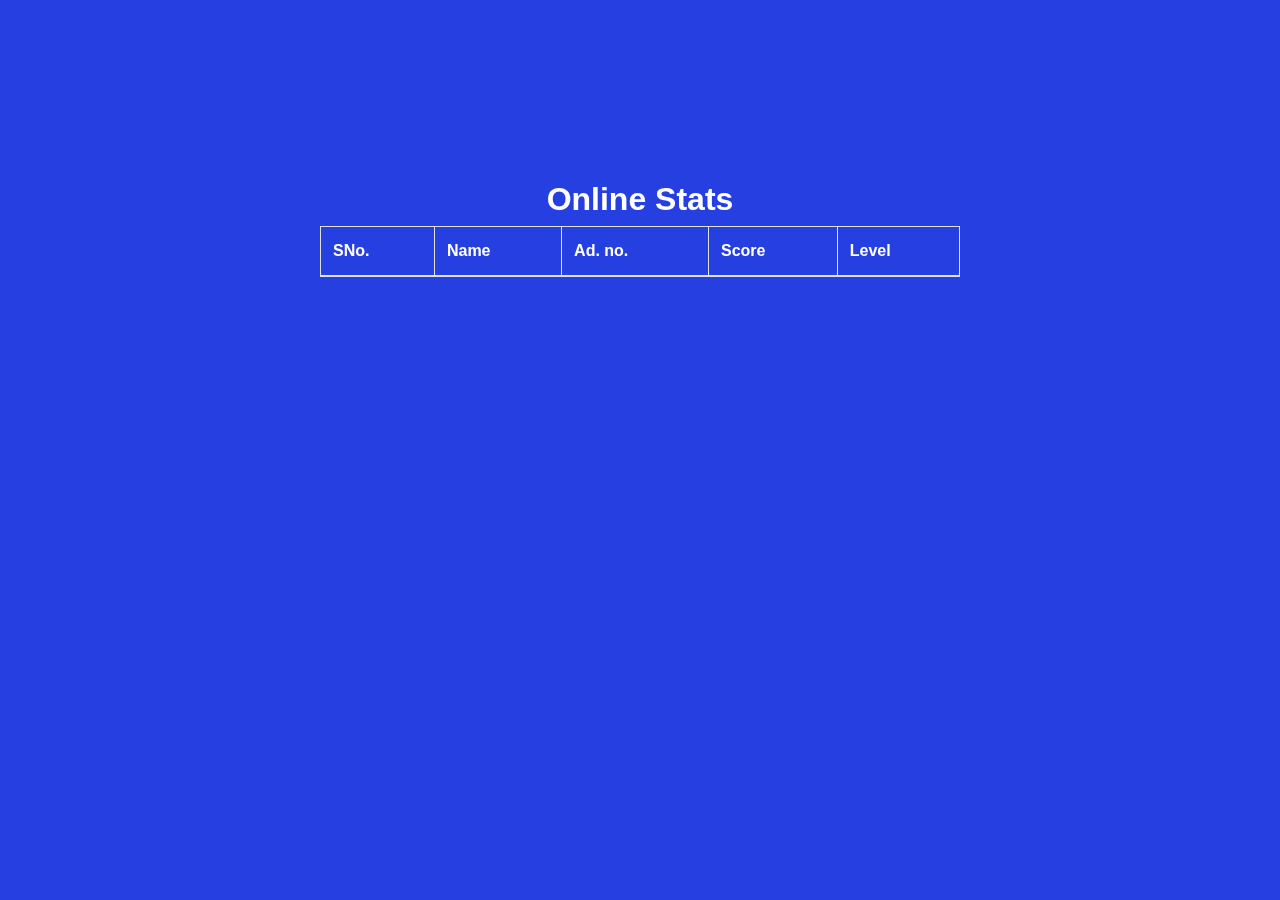
==== files/home_page.html @ 147b2a69 "added files for backoffice" ====
<!doctype html>
<html lang="en">
  <head>
    <!-- Required meta tags -->
    <meta charset="utf-8">
    <meta name="viewport" content="width=device-width, initial-scale=1, shrink-to-fit=no">

    <!-- Bootstrap CSS -->
    <link rel="stylesheet" href="https://stackpath.bootstrapcdn.com/bootstrap/4.3.1/css/bootstrap.min.css" integrity="sha384-ggOyR0iXCbMQv3Xipma34MD+dH/1fQ784/j6cY/iJTQUOhcWr7x9JvoRxT2MZw1T" crossorigin="anonymous">

    <!-- custom css -->
    <link rel="stylesheet" type="text/css" href="css/loot3.css">

    <!-- font awesome icons cdn -->
    <link rel="stylesheet" href="https://use.fontawesome.com/releases/v5.7.2/css/all.css" integrity="sha384-fnmOCqbTlWIlj8LyTjo7mOUStjsKC4pOpQbqyi7RrhN7udi9RwhKkMHpvLbHG9Sr" crossorigin="anonymous">

    <title>Loot Dashboard</title>
  </head>
  <body onload="tableInfoOne()">

    <div id="sidebar">
      <div class="toggle-button" onclick="toggleSidebar()">
        <span class="icon"><i class="fa fa-bars"></i></span>
      </div>

      <ul id="sidebar-options">
        <li><a href="#">Online</a></li>
        <li><a href="file:///home/prashant-bajaj/ncs/loot%20dashboard/loot2.html">Users</a></li>
        <li><a href="file:///home/prashant-bajaj/ncs/loot%20dashboard/mission.html">Add mission</a></li>
        <li><a href="file:///home/prashant-bajaj/ncs/loot%20dashboard/loot1.html">Missions</a></li>
        <li><a href="file:///home/prashant-bajaj/ncs/loot%20dashboard/leaderboard.html">Leaderboard</a></li>
      </ul>
    </div> 

    <div id="main-table" class="table-responsive">

      <h2 class="text-center" id="main-head">Online Stats</h2>
      <table class="table table-bordered">
        <thead>
          <tr>
            <th>SNo.</th>
            <th>Name</th>
            <th>Ad. no.</th>
            <th>Score</th>
            <th>Level</th>
          </tr>
        </thead>
        <tbody id="reque"></tbody>
      </table>
    </div>

    <!-- Optional JavaScript -->
    <!-- jQuery first, then Popper.js, then Bootstrap JS -->
    <script src="https://code.jquery.com/jquery-3.3.1.slim.min.js" integrity="sha384-q8i/X+965DzO0rT7abK41JStQIAqVgRVzpbzo5smXKp4YfRvH+8abtTE1Pi6jizo" crossorigin="anonymous"></script>
    <script src="https://cdnjs.cloudflare.com/ajax/libs/popper.js/1.14.7/umd/popper.min.js" integrity="sha384-UO2eT0CpHqdSJQ6hJty5KVphtPhzWj9WO1clHTMGa3JDZwrnQq4sF86dIHNDz0W1" crossorigin="anonymous"></script>
    <script src="https://stackpath.bootstrapcdn.com/bootstrap/4.3.1/js/bootstrap.min.js" integrity="sha384-JjSmVgyd0p3pXB1rRibZUAYoIIy6OrQ6VrjIEaFf/nJGzIxFDsf4x0xIM+B07jRM" crossorigin="anonymous"></script>

    <!-- custom js -->
    <script type="text/javascript" src="js/main3.js"></script>
  </body>
</html>
---- files/css/loot3.css ----
body{
  background-color: #253FE1;
}

.icon {
  font-size: 2em;
  cursor: pointer;
  color: white;
}

#sidebar {
  width: 250px;
  position: fixed;
  height: 100vh;
  left: -250px;
  transition: all 700ms linear;
  background-color: #fff;
  z-index: 2;
}

#sidebar.active {
  left: 0px;
}

.toggle-button {
  position: absolute;
  left: 280px;
  top: 20px;
  z-index: 2;
}

#sidebar-options {
  list-style: none;
}

#sidebar-options a {
  text-decoration: none;
  font-size: 1.3em;
  color: #253FE1;
}

#sidebar-options li {
  margin: 5vh 0;
}

#main-table {
  width: 50vw;
  position: fixed;
  top: 20%;
  left: 25%;
  z-index: 1;
}

#main-table table {
  color: #fff;
}

#main-head{
  color: white;
  font-weight: bold;
}
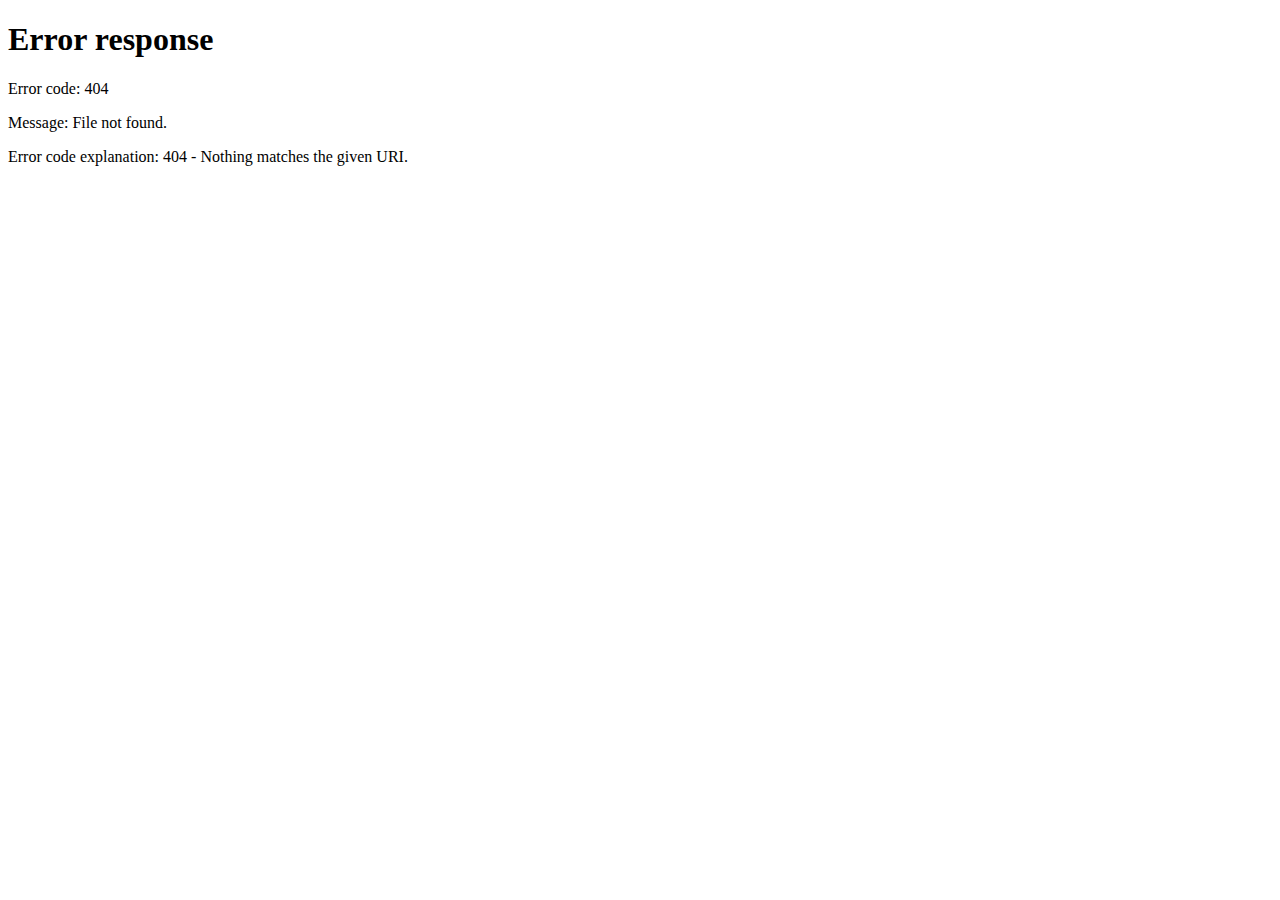
==== commit 32062953: "final commit with all the changes" ====
--- a/files/home_page.html
+++ b/files/home_page.html
@@ -14,9 +14,13 @@
     <!-- font awesome icons cdn -->
     <link rel="stylesheet" href="https://use.fontawesome.com/releases/v5.7.2/css/all.css" integrity="sha384-fnmOCqbTlWIlj8LyTjo7mOUStjsKC4pOpQbqyi7RrhN7udi9RwhKkMHpvLbHG9Sr" crossorigin="anonymous">
 
+    <!-- favicon -->
+    <link rel="shortcut icon" href="images/icon_circle.ico" />
+
+
     <title>Loot Dashboard</title>
   </head>
-  <body onload="tableInfoOne()">
+  <body>
 
     <div id="sidebar">
       <div class="toggle-button" onclick="toggleSidebar()">
@@ -24,29 +28,33 @@
       </div>
 
       <ul id="sidebar-options">
-        <li><a href="#">Online</a></li>
-        <li><a href="file:///home/prashant-bajaj/ncs/loot%20dashboard/loot2.html">Users</a></li>
-        <li><a href="file:///home/prashant-bajaj/ncs/loot%20dashboard/mission.html">Add mission</a></li>
-        <li><a href="file:///home/prashant-bajaj/ncs/loot%20dashboard/loot1.html">Missions</a></li>
-        <li><a href="file:///home/prashant-bajaj/ncs/loot%20dashboard/leaderboard.html">Leaderboard</a></li>
+        
+        <li><a href="/loot2.html">Online</a></li>
+        <li><a href="#">Users</a></li>
+        <li><a href="/mission.html">Add Mission</a></li>
+        <li><a href="/loot1.html">Missions</a></li>
+        <li><a href="/leaderboard.html">Leaderboard</a></li>
       </ul>
     </div> 
 
     <div id="main-table" class="table-responsive">
 
-      <h2 class="text-center" id="main-head">Online Stats</h2>
-      <table class="table table-bordered">
-        <thead>
-          <tr>
-            <th>SNo.</th>
-            <th>Name</th>
-            <th>Ad. no.</th>
-            <th>Score</th>
-            <th>Level</th>
-          </tr>
-        </thead>
-        <tbody id="reque"></tbody>
-      </table>
+      <h2 class="text-center" id="main-head">Users</h2>
+      <div id="table-scroll">
+        <table class="table table-bordered">
+          <thead>
+            <tr>
+              <th>SNo.</th>
+              <th>Name</th>
+              <th>User Name</th>
+              <th>Ad. no.</th>
+              <th>Score</th>
+              <th>Level</th>
+            </tr>
+          </thead>
+          <tbody id="reque"></tbody>
+        </table>
+      </div>
     </div>
 
     <!-- Optional JavaScript -->
--- a/files/css/loot3.css
+++ b/files/css/loot3.css
@@ -51,6 +51,12 @@
   z-index: 1;
 }
 
+#table-scroll{
+  display: block;
+  overflow-y: auto;
+  height: 60vh;
+}
+
 #main-table table {
   color: #fff;
 }
